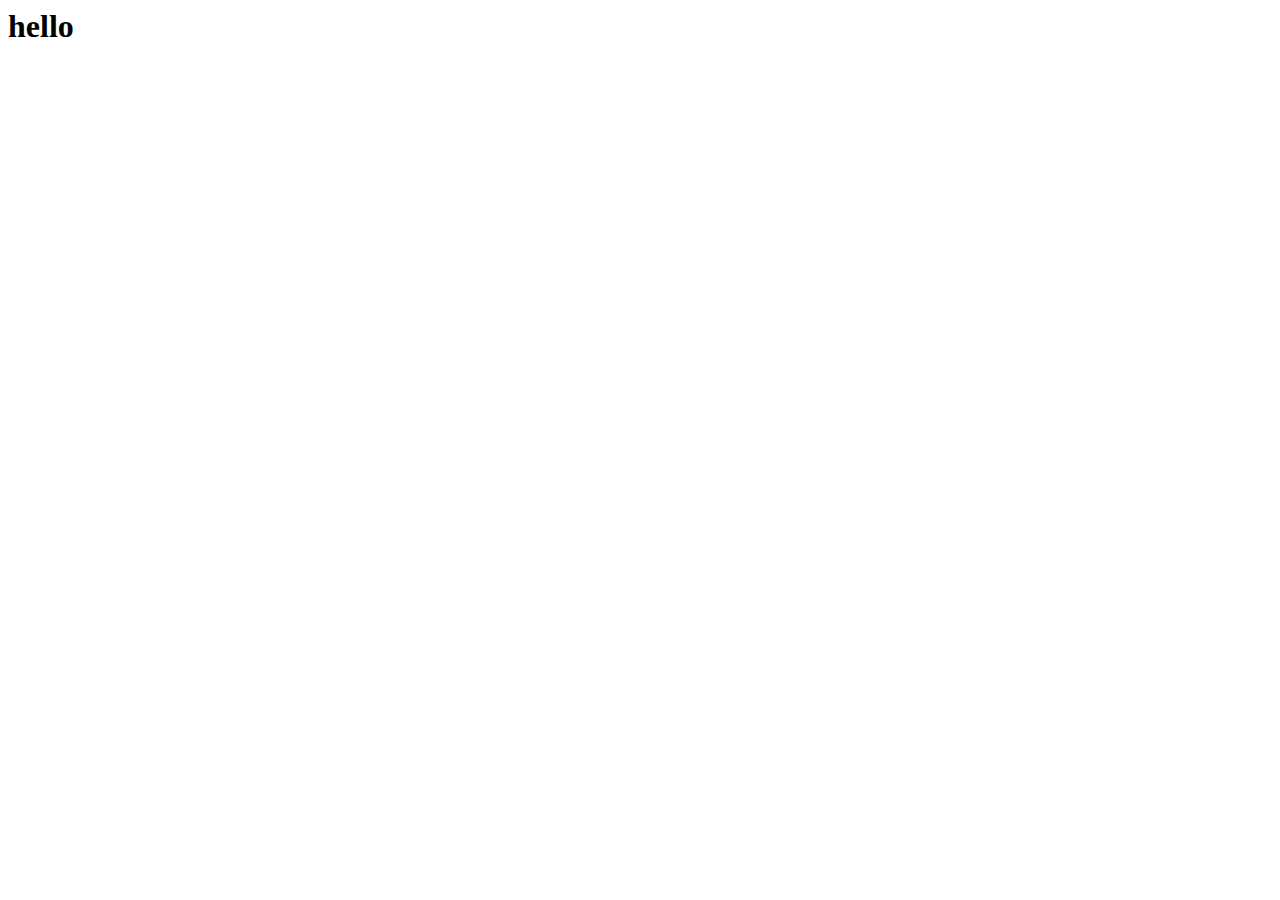
==== index.html @ 9329d260 "first commit" ====
<DOCTYPE html>
	<!DOCTYPE html>
	<html>
	<head>
		 <meta charset="utf-8">
    <meta http-equiv="X-UA-Compatible" content="IE=edge">
    <meta name="viewport" content="width=device-width, initial-scale=1"  >
    <title>new page</title>

	</head>

	<body>
        <h1>hello</h1>
        </body>
        </html>
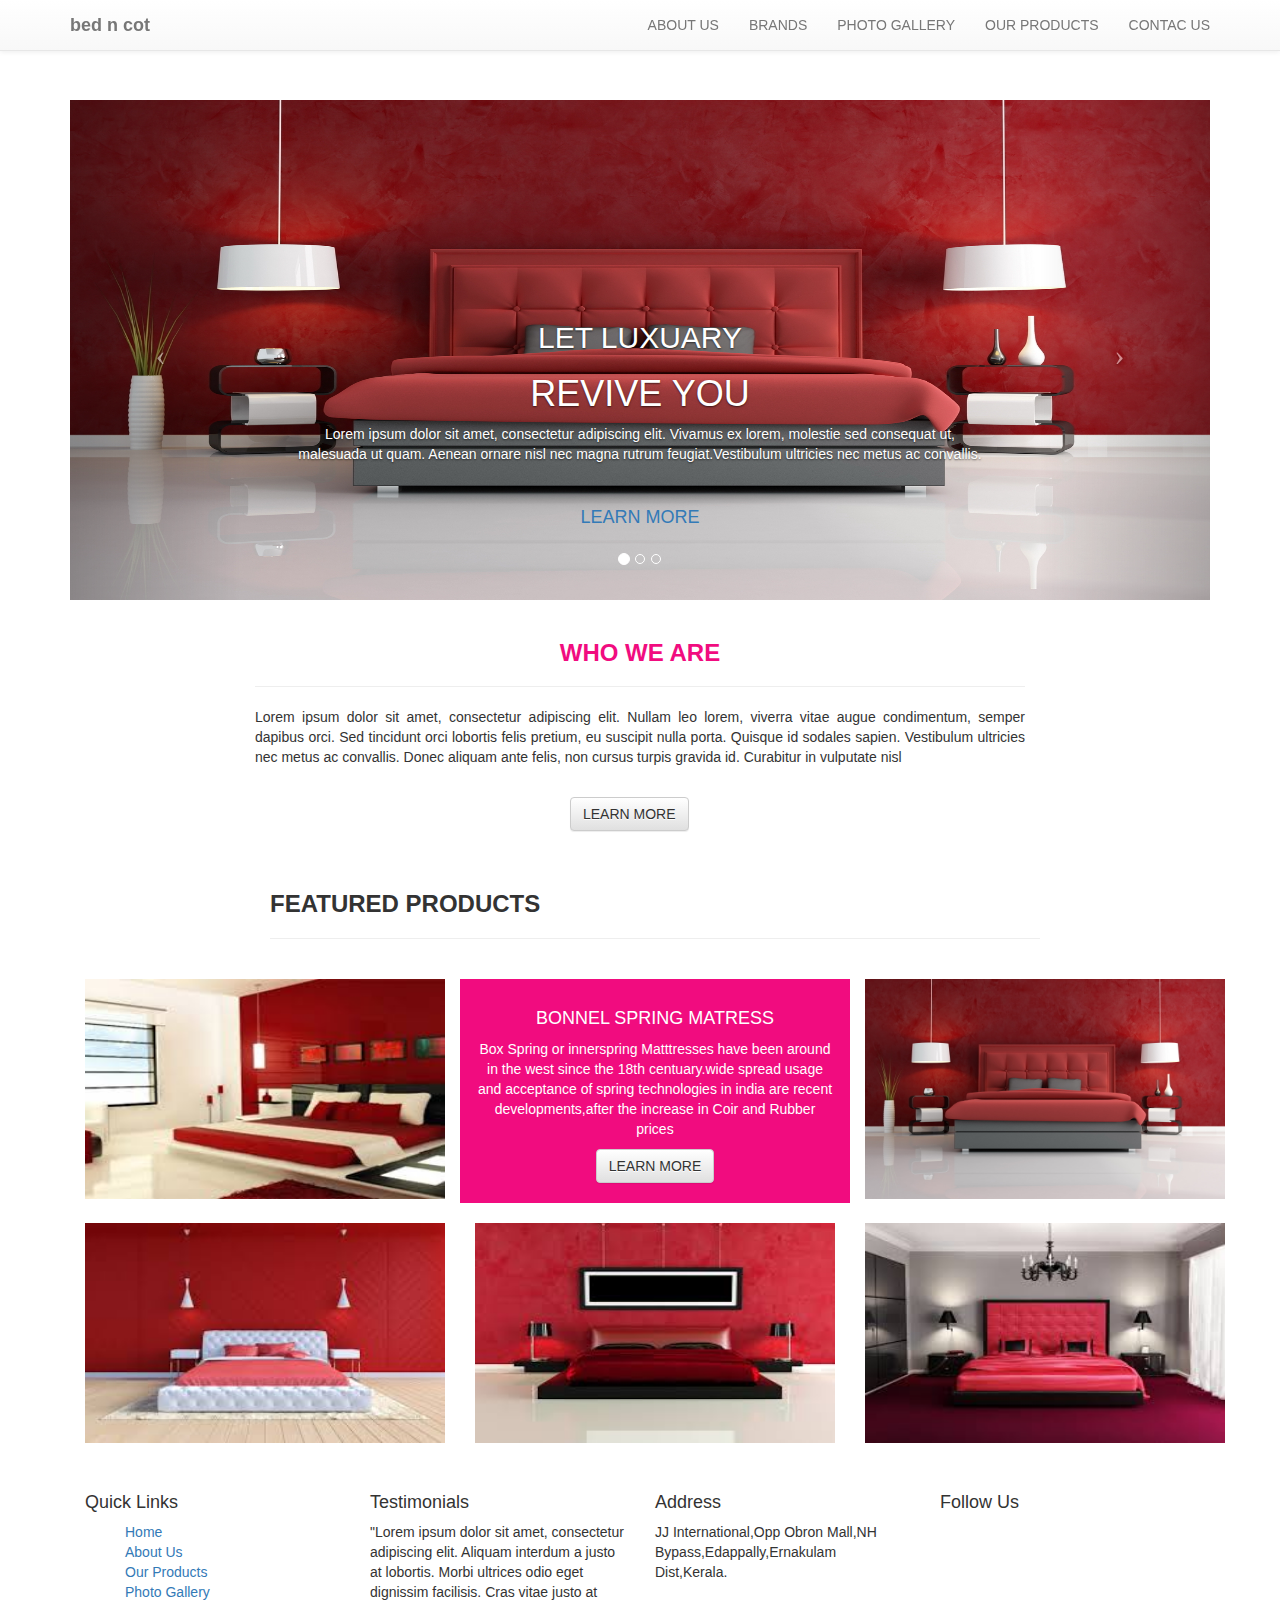
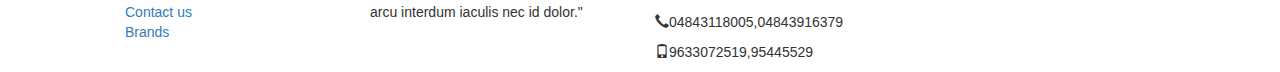
==== commit e1141bd8: "Rename project.html to index.html" ====
--- a/index.html
+++ b/index.html
@@ -1,15 +1,195 @@
-<DOCTYPE html>
-	<!DOCTYPE html>
-	<html>
-	<head>
-		 <meta charset="utf-8">
-    <meta http-equiv="X-UA-Compatible" content="IE=edge">
-    <meta name="viewport" content="width=device-width, initial-scale=1"  >
-    <title>new page</title>
-
-	</head>
-
-	<body>
-        <h1>hello</h1>
-        </body>
-        </html>+<DOCTYPE html>
+	<!DOCTYPE html>
+	<html>
+	<head>
+		 <meta charset="utf-8">
+    <meta http-equiv="X-UA-Compatible" content="IE=edge">
+    <meta name="viewport" content="width=device-width, initial-scale=1"  >
+    
+    <!--<link href="css/bootstrap.min.css" rel="stylesheet" >-->
+     
+     <!-- Latest compiled and minified CSS -->
+<link rel="stylesheet" href="https://stackpath.bootstrapcdn.com/bootstrap/3.4.1/css/bootstrap.min.css" integrity="sha384-HSMxcRTRxnN+Bdg0JdbxYKrThecOKuH5zCYotlSAcp1+c8xmyTe9GYg1l9a69psu" crossorigin="anonymous">
+
+<!-- Optional theme -->
+
+
+<link rel="stylesheet" href="https://stackpath.bootstrapcdn.com/bootstrap/3.4.1/css/bootstrap-theme.min.css" integrity="sha384-6pzBo3FDv/PJ8r2KRkGHifhEocL+1X2rVCTTkUfGk7/0pbek5mMa1upzvWbrUbOZ" crossorigin="anonymous">
+<link rel="stylesheet"  href="style.css">
+<!-- Latest compiled and minified JavaScript -->
+<script src="https://stackpath.bootstrapcdn.com/bootstrap/3.4.1/js/bootstrap.min.js" integrity="sha384-aJ21OjlMXNL5UyIl/XNwTMqvzeRMZH2w8c5cRVpzpU8Y5bApTppSuUkhZXN0VxHd" crossorigin="anonymous"></script>
+
+
+     
+		<title>new page</title>
+
+	</head>
+
+	<body>
+    <div class="container ">
+		<nav class="navbar navbar-default  navbar-fixed-top  ">
+		<div class="container">
+            <div class="navbar-header">
+                <button type="button" class="navbar-toggle" data-toggle="collapse" data-target="#navbar-collpase">
+                    <span class="icon-bar"></span>
+                    <span class="icon-bar"></span>
+                    <span class="icon-bar"></span>
+                    <span class="icon-bar"></span>
+                </button>
+                <a href="" class="navbar-brand "><b>bed n cot</b></a>
+                </div>
+
+                <div class="collpase navbar-collpase">
+                    <ul class="nav navbar-nav navbar-right  ">
+                        <li class="nav-item"><a class="nav-link" href="#aboutus">ABOUT US</a></li>
+                        <li class="nav-item"><a  class="nav-link" href="#brands">BRANDS</a></li>
+                        <li class="nav-item"><a class="nav-link" href="#photo">PHOTO GALLERY</a></li>
+                        <li class="nav-item"><a class="nav-link" href="#products">OUR PRODUCTS</a></li>
+                        <li class="nav-item"><a class="nav-link" href="#contact">CONTAC US</a></li>
+
+
+                    </ul>
+                </div>
+                </div>
+
+            </nav><br><br><br><br><br>
+
+
+
+    <!--<div class="container">-->
+      
+        <div id="carouseldemo" class="carousel slide" data-ride="carousel">
+            <!-- Indicators -->
+            <ol class="carousel-indicators">
+              <li data-target="#carouseldemo" data-slide-to="0" class="active"></li>
+              <li data-target="#carouseldemo" data-slide-to="1"></li>
+              <li data-target="#carouseldemo" data-slide-to="2"></li>
+            </ol>
+            <div class="carousel-inner" >
+              <div class="item active">
+                <img class="img-responsive img" src="bed01.jpg" alt="First slide" style="width: 100%; height: 500px;" >
+               
+                  <div class="carousel-caption">
+                    <h2> LET LUXUARY </h2>
+                    <h1>REVIVE YOU</h1>
+                    <p>Lorem ipsum dolor sit amet, consectetur adipiscing elit. Vivamus ex lorem, molestie sed consequat ut, malesuada ut quam. Aenean ornare nisl nec magna rutrum feugiat.Vestibulum ultricies nec metus ac convallis.</p>
+                    <br><p><a class="btn btn-lg  btn1" href="#" role="button">LEARN MORE</a></p>   
+                  </div>
+                
+              </div>
+              <div class="item">
+                <img class="img-responsive img"  src="6bed.jpg" alt="Second slide"style="width: 100%; height: 500px;" >
+              </div>
+              <div class="item">
+                <img class="img-responsive img" src="1bed.jpg" alt="Third slide" style="width: 100%; height: 500px;">
+              </div>
+            </div>
+            <a class="carousel-control left" href="#carouseldemo" role="button" data-slide="prev">
+              <span class="icon-prev "></span>
+               
+            <a class="carousel-control right" href="#democ" role="button" data-slide="next">
+              <span class="icon-next" ></span>
+            </a>
+          </div><br><!-- /.carousel -->
+   <!-- </div>-->
+      
+    <div class="conatiner">
+      <div class="container" style="width:800px;"> 
+            
+                <h3 style="text-align: center; color:#f10c7f;"><b>WHO WE ARE</b></h3>
+                
+                <hr>   
+                   
+                <p class="p1" style="text-align:justify;"> Lorem ipsum dolor sit amet, consectetur adipiscing elit. 
+                  Nullam leo lorem, viverra vitae augue condimentum, semper dapibus orci. 
+                  Sed tincidunt orci lobortis felis pretium, eu suscipit nulla porta. 
+                  Quisque id sodales sapien. Vestibulum ultricies nec metus ac convallis. 
+                  Donec aliquam ante felis, non cursus turpis gravida id. Curabitur in vulputate nisl</p><br>
+
+                  <div class="container" style="width:170px; justify-content: center;" >    
+            <button type="submit" class="btn btn-default btn2">LEARN MORE</button>
+        </div>
+      </div>
+        </div><br><br>
+
+        
+     
+<div class="container">
+  <div class="container" style="width: 800px;">
+  <h3><b>FEATURED PRODUCTS</b></h3><hr></div>
+  
+  <br>
+ 
+        <div class="row">
+          <div class="col-md-4">
+            <img class="img-responsive" style="width: 100%;height:220px;" src="2bed.jpg" alt="Generic placeholder image" width="140" height="140">
+           
+          </div><!-- /.col-lg-4 -->
+          <div class="col-md-4  d-flex justify-content-center text-center" style="background-color: #f10c7f ; ">
+          <br><h4 style="text-align: center; color: white;" >BONNEL SPRING MATRESS</h4>
+          
+          <p style="text-align:center;color: white;">Box Spring or innerspring Matttresses have been around in the west since the 18th centuary.wide spread usage and acceptance of spring  technologies in india are recent developments,after the increase in Coir and Rubber prices </p>
+           <button style="align-self: center;" type="submit" class="btn btn-default btn3" >LEARN MORE</button>
+<br>   <br>      </div><!-- /.col-lg-4 -->
+          <div class="col-md-4">
+            <img class="img-responsive"  style="width: 100%;height:220px;" src="bed01.jpg" alt="Generic placeholder image" width="140" height="140">
+            
+          </div><!-- /.col-lg-4 -->
+        </div><br>
+        <div class="row">
+          <div class="col-md-4">
+            <img class="img-responsive" style="width: 100%;height:220px;" src="6bed.jpg" alt="Generic placeholder image" width="140" height="140">
+           
+          </div><!-- /.col-lg-4 -->
+          <div class="col-md-4">
+            <img class="img-responsive" style="width: 100%;height:220px;" src="4bed.jpg" alt="Generic placeholder image" width="140" height="140">
+            
+          </div><!-- /.col-lg-4 -->
+          <div class="col-md-4">
+            <img class="img-responsive"  style="width: 100%;height:220px;" src="5bed.jpg" alt="Generic placeholder image" width="140" height="140">
+            
+          </div><!-- /.col-lg-4 -->
+        </div>
+      </div><br>
+
+      <div id="foot" class="container footer " style="width: 100%;" ><br>
+        <div class="row">
+          <div class="col-md-3 d-flex justify-content-left text-left ">
+            <h4>Quick Links</h4>
+            <ul style="list-style: none;">
+              <li><a href="#home">Home</a></li>
+              <li><a href="#about">About Us</a></li>
+              <li><a href="#products">Our Products</a></li>
+              <li><a href="#photo">Photo Gallery</a></li>
+              <li><a href="#contact">Contact us</a></li>
+              <li><a href="#brands">Brands</a></li>
+             </ul>
+            
+              
+           
+
+          </div>
+          <div class="col-md-3 d-flex justify-content-left text-left ">
+            <h4>Testimonials</h4>
+            <p>
+              "Lorem ipsum dolor sit amet, consectetur adipiscing elit. Aliquam interdum a justo at lobortis. Morbi ultrices odio eget dignissim facilisis. Cras vitae justo at arcu interdum iaculis nec id dolor."
+            </p>
+          </div>
+
+          <div class="col-md-3 /d-flex justify-content-left text-left ">
+            <h4>Address</h4>
+            <p>JJ International,Opp Obron Mall,NH Bypass,Edappally,Ernakulam Dist,Kerala.</p>
+            <br>
+            <p><span class="glyphicon glyphicon-earphone"></span>04843118005,04843916379</p>
+
+            <p><span class="glyphicon glyphicon-phone"></span>9633072519,95445529</p>
+        </div>
+
+        <div class="col-md-3">
+        <h4>Follow Us</h4>
+        </div>
+       
+      </div>
+    
+	</body>
+	</html>
